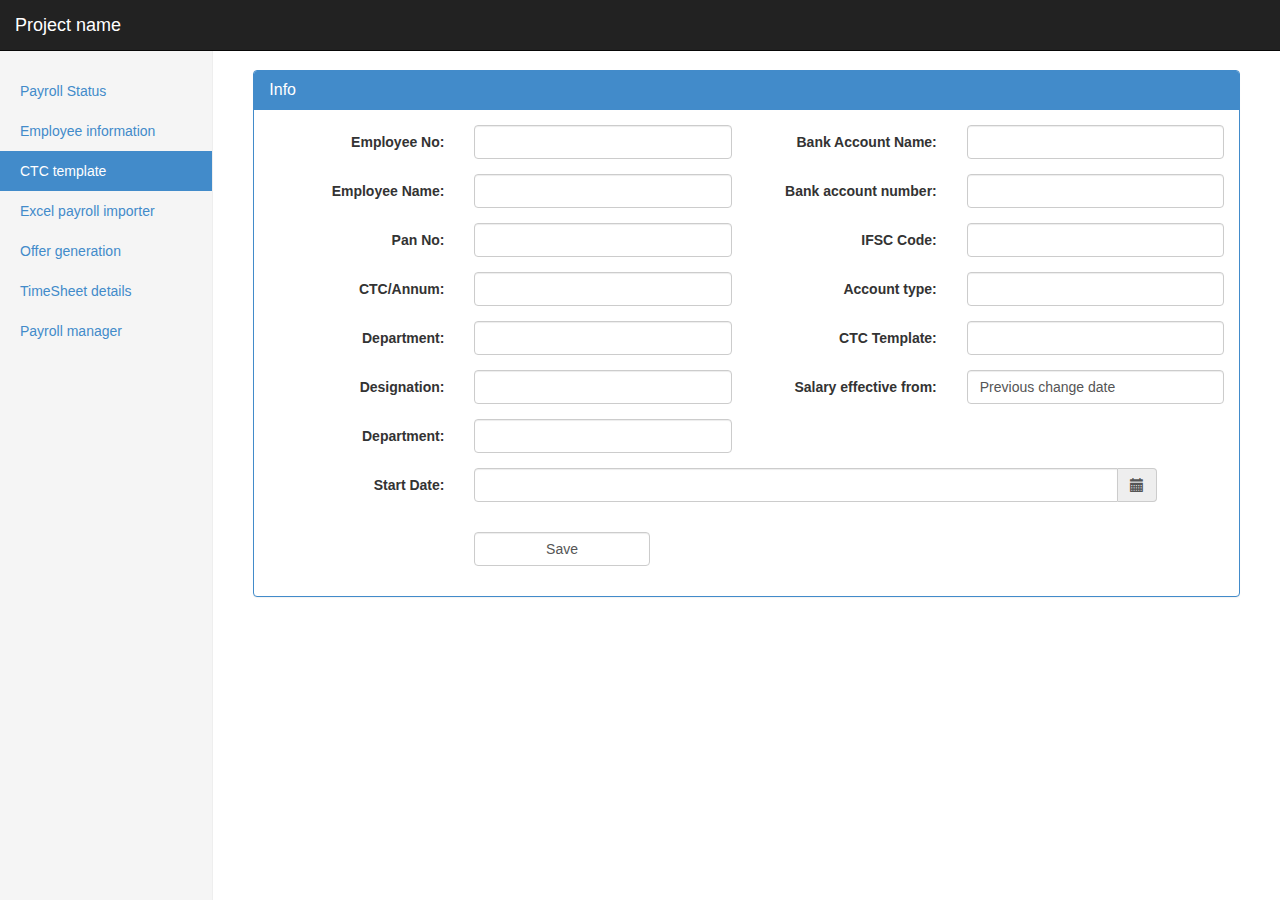
==== war/app/ctc_template.html @ 12324122 "intial commit message" ====
<!DOCTYPE html>
<html lang="en">
<head>
<meta charset="utf-8">
<meta http-equiv="X-UA-Compatible" content="IE=edge">
<meta name="viewport" content="width=device-width, initial-scale=1">
<meta name="description" content="">
<meta name="author" content="">
<link rel="shortcut icon" href="../../assets/ico/favicon.ico">

<title>Dashboard</title>
<!-- Bootstrap core CSS -->
<!--  -->
<link href="../css/bootstrap.min.css" rel="stylesheet">
<!-- Custom styles for this template -->
<link href="../css/dashboard.css" rel="stylesheet">
<link href="../css/bootstrap-datetimepicker.min.css" rel="stylesheet">

<!-- Just for debugging purposes. Don't actually copy this line! -->
<!--[if lt IE 9]><script src="../../assets/js/ie8-responsive-file-warning.js"></script><![endif]-->

<!-- HTML5 shim and Respond.js IE8 support of HTML5 elements and media queries -->
<!--[if lt IE 9]>
      <script src="https://oss.maxcdn.com/libs/html5shiv/3.7.0/html5shiv.js"></script>
      <script src="https://oss.maxcdn.com/libs/respond.js/1.4.2/respond.min.js"></script>
    <![endif]-->
</head>
<body>
	<div class="navbar navbar-inverse navbar-fixed-top" role="navigation">
		<div class="container-fluid">
			<div class="navbar-header">
				<button type="button" class="navbar-toggle" data-toggle="collapse"
					data-target=".navbar-collapse">
					<span class="sr-only">Toggle navigation</span> <span
						class="icon-bar"></span> <span class="icon-bar"></span> <span
						class="icon-bar"></span>
				</button>
				<a class="navbar-brand" href="#">Project name</a>
			</div>
		</div>
	</div>

	<div class="container-fluid">
		<div class="row">
			<div class="col-sm-3 col-md-2 sidebar">
				<ul class="nav nav-sidebar">
					<li><a href="dashboard.html">Payroll Status</a></li>
					<li><a href="emp_info.html">Employee information</a></li>
					<li class="active"><a href="ctc_template.html">CTC
							template</a></li>
					<li><a href="import.html">Excel payroll importer</a></li>
					<li><a href="#">Offer generation</a></li>
					<li><a href="timesheet_details.html">TimeSheet details</a></li>
					<li><a href="#">Payroll manager</a></li>
				</ul>
			</div>
			<div class="col-sm-9 col-sm-offset-3 col-md-10 col-md-offset-2 main">
				<div id="result"></div>
				<div class="panel panel-primary" id="main">
					<div class="panel-heading">
						<h3 class="panel-title">Info</h3>
					</div>
					<div class="panel-body">
						<div class="row">
							<div class="col-xs-6">
								<form class="form-horizontal" role="form">
									<div class="form-group">
										<label class="col-sm-5 control-label">Employee No:</label>
										<div class="col-sm-7">
											<input class="form-control" id="emp_no" type="text">
										</div>
									</div>
									<div class="form-group">
										<label class="col-sm-5 control-label">Employee Name: </label>
										<div class="col-sm-7">
											<input class="form-control" id="emp_name" type="text"
												value=" ">
										</div>
									</div>
									<div class="form-group">
										<label class="col-sm-5 control-label">Pan No:</label>
										<div class="col-sm-7">
											<input class="form-control" id="pan_no" type="text" value=" ">
										</div>
									</div>
									<div class="form-group">
										<label class="col-sm-5 control-label">CTC/Annum: </label>
										<div class="col-sm-7">
											<input class="form-control" id="ctc_annum" type="text"
												value=" ">
										</div>
									</div>
									<div class="form-group">
										<label class="col-sm-5 control-label">Department:</label>
										<div class="col-sm-7">
											<input class="form-control" id="department" type="text"
												value=" ">
										</div>
									</div>

									<div class="form-group">
										<label class="col-sm-5 control-label">Designation:</label>
										<div class="col-sm-7">
											<input class="form-control" id="designation" type="text"
												value=" ">
										</div>
									</div>

									<div class="form-group">
										<label class="col-sm-5 control-label">Department:</label>
										<div class="col-sm-7">
											<input class="form-control" id="focusedInput" type="text"
												value=" ">
										</div>
									</div>
									<div class="form-group">
										<label class="col-sm-5 control-label">Start Date:</label>
										<div class="col-sm-7">
											<div class="container">
												<div class="row">
													<div class='col-sm-7'>
														<div class="form-group">
															<div class='input-group date' id='datetimepicker1'>
																<input type='text' class="form-control" /> <span
																	class="input-group-addon"><span
																	class="glyphicon glyphicon-calendar"></span> </span>
															</div>
														</div>
													</div>
												</div>
											</div>

										</div>
									</div>
									<div class="form-group" id="target">
										<div class="col-sm-5"></div>
										<div class="col-sm-5">
											<input class="form-control" type="submit" value="Save" />
										</div>
									</div>
								</form>
							</div>
							<div class="col-xs-6">
								<form class="form-horizontal" role="form">
									<div class="form-group">
										<label class="col-sm-5 control-label">Bank Account
											Name:</label>
										<div class="col-sm-7">
											<input class="form-control" id="focusedInput" type="text"
												value=" ">
										</div>
									</div>

									<div class="form-group">
										<label class="col-sm-5 control-label">Bank account
											number:</label>
										<div class="col-sm-7">
											<input class="form-control" id="focusedInput" type="text"
												value=" ">
										</div>
									</div>
									<div class="form-group">
										<label class="col-sm-5 control-label">IFSC Code:</label>
										<div class="col-sm-7">
											<input class="form-control" id="focusedInput" type="text"
												value=" ">
										</div>
									</div>

									<div class="form-group">
										<label class="col-sm-5 control-label">Account type:</label>
										<div class="col-sm-7">
											<input class="form-control" id="focusedInput" type="text"
												value=" ">
										</div>
									</div>

									<div class="form-group">
										<label class="col-sm-5 control-label">CTC Template:</label>
										<div class="col-sm-7">
											<input class="form-control" id="focusedInput" type="text"
												value=" ">
										</div>
									</div>

									<div class="form-group">
										<label class="col-sm-5 control-label">Salary effective
											from:</label>
										<div class="col-sm-7">
											<input class="form-control" id="focusedInput" type="text"
												value="Previous change date">
										</div>
									</div>
								</form>
							</div>
						</div>
					</div>
				</div>
			</div>
		</div>
	</div>

	<!-- Bootstrap core JavaScript
    ================================================== -->
	<!-- Placed at the end of the document so the pages load faster -->

	<script src="../js/jquery.min.js"></script>
	<script src="../js/bootstrap.min.js"></script>
	<script src="../js/docs.min.js"></script>
	<script src="../js/emp_info.js"></script>
	<script src="../js/moment.js"></script>
	<script src="../js/bootstrap-datetimepicker.js">
	</script>
</body>
</html>
---- war/css/dashboard.css ----
/*
 * Base structure
 */

/* Move down content because we have a fixed navbar that is 50px tall */
body {
  padding-top: 50px;
}


/*
 * Global add-ons
 */

.sub-header {
  padding-bottom: 10px;
  border-bottom: 1px solid #eee;
}


/*
 * Sidebar
 */

/* Hide for mobile, show later */
.sidebar {
  display: none;
}
@media (min-width: 768px) {
  .sidebar {
    position: fixed;
    top: 51px;
    bottom: 0;
    left: 0;
    z-index: 1000;
    display: block;
    padding: 20px;
    overflow-x: hidden;
    overflow-y: auto; /* Scrollable contents if viewport is shorter than content. */
    background-color: #f5f5f5;
    border-right: 1px solid #eee;
  }
}

/* Sidebar navigation */
.nav-sidebar {
  margin-right: -21px; /* 20px padding + 1px border */
  margin-bottom: 20px;
  margin-left: -20px;
}
.nav-sidebar > li > a {
  padding-right: 20px;
  padding-left: 20px;
}
.nav-sidebar > .active > a {
  color: #fff;
  background-color: #428bca;
}


/*
 * Main content
 */

.main {
  padding: 20px;
}
@media (min-width: 768px) {
  .main {
    padding-right: 40px;
    padding-left: 40px;
  }
}
.main .page-header {
  margin-top: 0;
}


/*
 * Placeholder dashboard ideas
 */

.placeholders {
  margin-bottom: 30px;
  text-align: center;
}
.placeholders h4 {
  margin-bottom: 0;
}
.placeholder {
  margin-bottom: 20px;
}
.placeholder img {
  display: inline-block;
  border-radius: 50%;
}
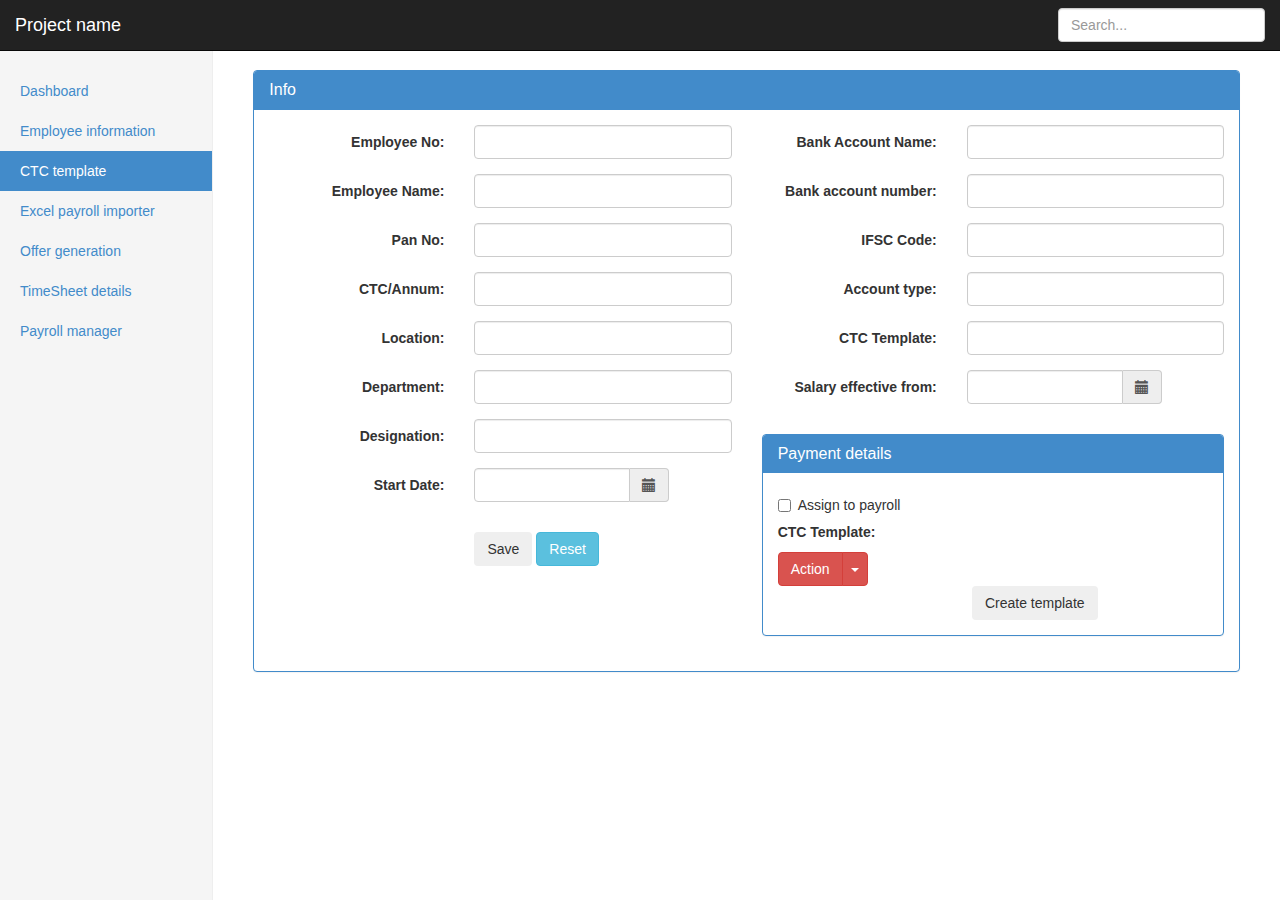
==== commit 9b2fd443: "add new pages" ====
--- a/war/app/ctc_template.html
+++ b/war/app/ctc_template.html
@@ -6,7 +6,8 @@
 <meta name="viewport" content="width=device-width, initial-scale=1">
 <meta name="description" content="">
 <meta name="author" content="">
-<link rel="shortcut icon" href="../../assets/ico/favicon.ico">
+<link rel="shortcut icon" href="../favicon.ico">
+<link rel="stylesheet" href="../css/bootstrapValidator.css" />
 
 <title>Dashboard</title>
 <!-- Bootstrap core CSS -->
@@ -15,10 +16,8 @@
 <!-- Custom styles for this template -->
 <link href="../css/dashboard.css" rel="stylesheet">
 <link href="../css/bootstrap-datetimepicker.min.css" rel="stylesheet">
-
 <!-- Just for debugging purposes. Don't actually copy this line! -->
 <!--[if lt IE 9]><script src="../../assets/js/ie8-responsive-file-warning.js"></script><![endif]-->
-
 <!-- HTML5 shim and Respond.js IE8 support of HTML5 elements and media queries -->
 <!--[if lt IE 9]>
       <script src="https://oss.maxcdn.com/libs/html5shiv/3.7.0/html5shiv.js"></script>
@@ -37,6 +36,13 @@
 				</button>
 				<a class="navbar-brand" href="#">Project name</a>
 			</div>
+			<div class="navbar-collapse collapse">
+				<ul class="nav navbar-nav navbar-right">
+				</ul>
+				<form class="navbar-form navbar-right">
+					<input type="text" class="form-control" placeholder="Search...">
+				</form>
+			</div>
 		</div>
 	</div>
 
@@ -44,7 +50,7 @@
 		<div class="row">
 			<div class="col-sm-3 col-md-2 sidebar">
 				<ul class="nav nav-sidebar">
-					<li><a href="dashboard.html">Payroll Status</a></li>
+					<li><a href="dashboard.html">Dashboard</a></li>
 					<li><a href="emp_info.html">Employee information</a></li>
 					<li class="active"><a href="ctc_template.html">CTC
 							template</a></li>
@@ -63,64 +69,139 @@
 					<div class="panel-body">
 						<div class="row">
 							<div class="col-xs-6">
-								<form class="form-horizontal" role="form">
+								<form class="form-horizontal" role="form" id="defaultForm">
 									<div class="form-group">
 										<label class="col-sm-5 control-label">Employee No:</label>
 										<div class="col-sm-7">
-											<input class="form-control" id="emp_no" type="text">
+											<input class="form-control" id="emp_no" type="text"
+												name="emp_no">
 										</div>
 									</div>
 									<div class="form-group">
 										<label class="col-sm-5 control-label">Employee Name: </label>
 										<div class="col-sm-7">
 											<input class="form-control" id="emp_name" type="text"
-												value=" ">
+												name="emp_name">
 										</div>
 									</div>
 									<div class="form-group">
 										<label class="col-sm-5 control-label">Pan No:</label>
 										<div class="col-sm-7">
-											<input class="form-control" id="pan_no" type="text" value=" ">
+											<input class="form-control" id="pan_no" type="text"
+												name="pan_no">
 										</div>
 									</div>
 									<div class="form-group">
 										<label class="col-sm-5 control-label">CTC/Annum: </label>
 										<div class="col-sm-7">
 											<input class="form-control" id="ctc_annum" type="text"
-												value=" ">
+												name="ctc_annum">
+										</div>
+									</div>
+
+									<div class="form-group">
+										<label class="col-sm-5 control-label">Location:</label>
+										<div class="col-sm-7">
+											<input class="form-control" id="location" type="text"
+												name="location">
 										</div>
 									</div>
 									<div class="form-group">
 										<label class="col-sm-5 control-label">Department:</label>
 										<div class="col-sm-7">
 											<input class="form-control" id="department" type="text"
-												value=" ">
-										</div>
-									</div>
-
+												name="department">
+										</div>
+									</div>
 									<div class="form-group">
 										<label class="col-sm-5 control-label">Designation:</label>
 										<div class="col-sm-7">
 											<input class="form-control" id="designation" type="text"
-												value=" ">
-										</div>
-									</div>
-
-									<div class="form-group">
-										<label class="col-sm-5 control-label">Department:</label>
-										<div class="col-sm-7">
-											<input class="form-control" id="focusedInput" type="text"
-												value=" ">
+												name="designation">
 										</div>
 									</div>
 									<div class="form-group">
 										<label class="col-sm-5 control-label">Start Date:</label>
-										<div class="col-sm-7">
+										<div class="col-sm-5">
 											<div class="container">
 												<div class="row">
-													<div class='col-sm-7'>
+													<div class='col-sm-2'>
 														<div class="form-group">
 															<div class='input-group date' id='datetimepicker1'>
+																<input type='text' class="form-control" id="start_date"
+																	name="start_date" /> <span class="input-group-addon"><span
+																	class="glyphicon glyphicon-calendar"></span> </span>
+															</div>
+														</div>
+													</div>
+												</div>
+											</div>
+
+										</div>
+									</div>
+									<div class="form-group">
+										<div class="col-sm-5"></div>
+										<div class="col-sm-5">
+											<button type="submit" class="btn" value="save" id="save">Save</button>
+											<button type="button" class="btn btn-info" id="resetBtn">Reset
+											</button>
+										</div>
+
+									</div>
+								</form>
+							</div>
+							<div class="col-xs-6">
+								<form class="form-horizontal" role="form">
+									<div class="form-group">
+										<label class="col-sm-5 control-label">Bank Account
+											Name:</label>
+										<div class="col-sm-7">
+											<input class="form-control" id="bank_account_name"
+												type="text" value=" ">
+										</div>
+									</div>
+
+									<div class="form-group">
+										<label class="col-sm-5 control-label">Bank account
+											number:</label>
+										<div class="col-sm-7">
+											<input class="form-control" id="bank_account_no" type="text"
+												value=" ">
+										</div>
+									</div>
+									<div class="form-group">
+										<label class="col-sm-5 control-label">IFSC Code:</label>
+										<div class="col-sm-7">
+											<input class="form-control" id="ifsc_code" type="text"
+												value=" ">
+										</div>
+									</div>
+
+									<div class="form-group">
+										<label class="col-sm-5 control-label">Account type:</label>
+										<div class="col-sm-7">
+											<input class="form-control" id="accoutn_type" type="text"
+												value=" ">
+										</div>
+									</div>
+
+									<div class="form-group">
+										<label class="col-sm-5 control-label">CTC Template:</label>
+										<div class="col-sm-7">
+											<input class="form-control" id="ctc_template" type="text"
+												value=" ">
+										</div>
+									</div>
+
+									<div class="form-group">
+										<label class="col-sm-5 control-label">Salary effective
+											from:</label>
+										<div class="col-sm-7">
+											<div class="container">
+												<div class="row">
+													<div class='col-sm-2'>
+														<div class="form-group">
+															<div class='input-group date' id='datetimepicker2'>
 																<input type='text' class="form-control" /> <span
 																	class="input-group-addon"><span
 																	class="glyphicon glyphicon-calendar"></span> </span>
@@ -129,66 +210,59 @@
 													</div>
 												</div>
 											</div>
-
-										</div>
-									</div>
-									<div class="form-group" id="target">
-										<div class="col-sm-5"></div>
-										<div class="col-sm-5">
-											<input class="form-control" type="submit" value="Save" />
-										</div>
-									</div>
-								</form>
-							</div>
-							<div class="col-xs-6">
-								<form class="form-horizontal" role="form">
-									<div class="form-group">
-										<label class="col-sm-5 control-label">Bank Account
-											Name:</label>
-										<div class="col-sm-7">
-											<input class="form-control" id="focusedInput" type="text"
-												value=" ">
-										</div>
-									</div>
-
-									<div class="form-group">
-										<label class="col-sm-5 control-label">Bank account
-											number:</label>
-										<div class="col-sm-7">
-											<input class="form-control" id="focusedInput" type="text"
-												value=" ">
-										</div>
-									</div>
-									<div class="form-group">
-										<label class="col-sm-5 control-label">IFSC Code:</label>
-										<div class="col-sm-7">
-											<input class="form-control" id="focusedInput" type="text"
-												value=" ">
-										</div>
-									</div>
-
-									<div class="form-group">
-										<label class="col-sm-5 control-label">Account type:</label>
-										<div class="col-sm-7">
-											<input class="form-control" id="focusedInput" type="text"
-												value=" ">
-										</div>
-									</div>
-
-									<div class="form-group">
-										<label class="col-sm-5 control-label">CTC Template:</label>
-										<div class="col-sm-7">
-											<input class="form-control" id="focusedInput" type="text"
-												value=" ">
-										</div>
-									</div>
-
-									<div class="form-group">
-										<label class="col-sm-5 control-label">Salary effective
-											from:</label>
-										<div class="col-sm-7">
-											<input class="form-control" id="focusedInput" type="text"
-												value="Previous change date">
+										</div>
+									</div>
+									<div class="panel panel-primary" id="main2">
+										<div class="panel-heading">
+											<h3 class="panel-title">Payment details</h3>
+										</div>
+										<div class="panel-body">
+
+											<div class="row">
+												<div class="col-sm-5">
+													<div class="checkbox">
+														<label> <input type="checkbox"> Assign to
+															payroll
+														</label>
+													</div>
+												</div>
+											</div>
+											<div class="row">
+												<div class="col-xs-4">
+													<div class="">
+														<label class="control-label">CTC Template:</label>
+													</div>
+													<p id="ctc_template"></p>
+												</div>
+											</div>
+
+											<div class="row">
+												<div class="col-sm-5">
+													<div class="btn-group">
+														<button type="button" class="btn btn-danger">Action</button>
+														<button type="button"
+															class="btn btn-danger dropdown-toggle"
+															data-toggle="dropdown">
+															<span class="caret"></span> <span class="sr-only">Toggle
+																Dropdown</span>
+														</button>
+														<ul class="dropdown-menu" role="menu">
+															<li><a href="#">Action</a></li>
+															<li><a href="#">Another action</a></li>
+															<li><a href="#">Something else here</a></li>
+															<li class="divider"></li>
+															<li><a href="#">Separated link</a></li>
+														</ul>
+													</div>
+
+												</div>
+											</div>
+											<div class="col-sm-5"></div>
+											<div class="row">
+												<div class="col-sm-5">
+													<Button class="btn" id="create_template">Create template</Button>
+												</div>
+											</div>
 										</div>
 									</div>
 								</form>
@@ -199,17 +273,17 @@
 			</div>
 		</div>
 	</div>
-
 	<!-- Bootstrap core JavaScript
     ================================================== -->
 	<!-- Placed at the end of the document so the pages load faster -->
-
 	<script src="../js/jquery.min.js"></script>
 	<script src="../js/bootstrap.min.js"></script>
 	<script src="../js/docs.min.js"></script>
 	<script src="../js/emp_info.js"></script>
 	<script src="../js/moment.js"></script>
+	<script src="../js/bootstrapValidator.min.js"></script>
 	<script src="../js/bootstrap-datetimepicker.js">
+		
 	</script>
 </body>
 </html>
--- a/war/css/bootstrapValidator.css
+++ b/war/css/bootstrapValidator.css
@@ -0,0 +1,22 @@
+/**
+ * BootstrapValidator (http://bootstrapvalidator.com)
+ *
+ * The best jQuery plugin to validate form fields. Designed to use with Bootstrap 3
+ *
+ * @author      http://twitter.com/nghuuphuoc
+ * @copyright   (c) 2013 - 2014 Nguyen Huu Phuoc
+ * @license     MIT
+ */
+
+.bv-form .help-block {
+    margin-bottom: 0;
+}
+.bv-form .tooltip-inner {
+    text-align: left;
+}
+.nav-tabs li.bv-tab-success > a {
+    color: #3c763d;
+}
+.nav-tabs li.bv-tab-error > a {
+    color: #a94442;
+}
